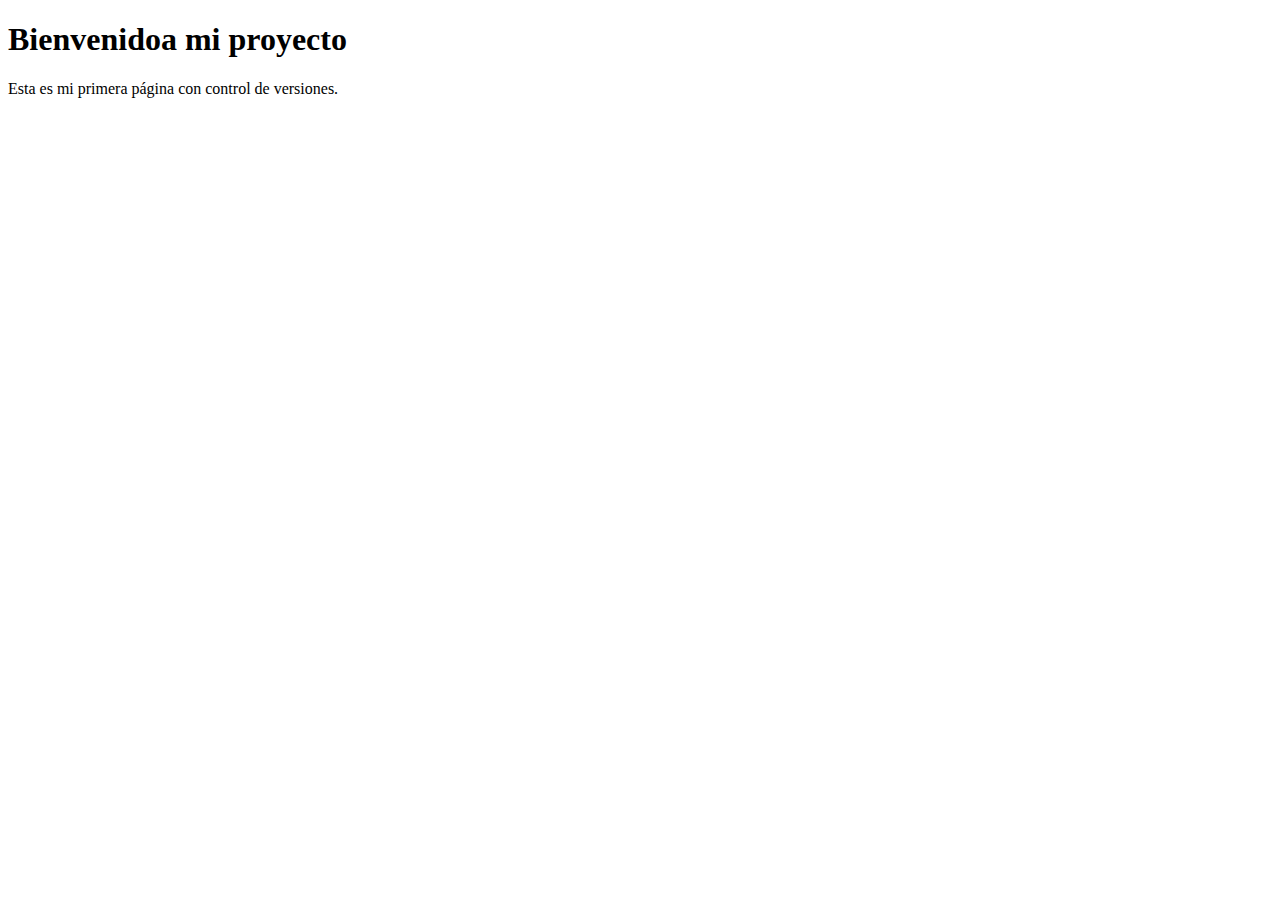
==== index.html @ 2989e2f6 "Añadi el index.html" ====
<!DOCTYPE html>
<html lang="es">
<head>
    <meta charset="UTF-8">
    <meta name="viewport" content="width=device-width, initial-scale=1.0">
    <title>Mi página web</title>
</head>
<body>
    <h1>Bienvenidoa mi proyecto</h1>
    <p>Esta es mi primera página con control de versiones.</p>
</body>
</html>
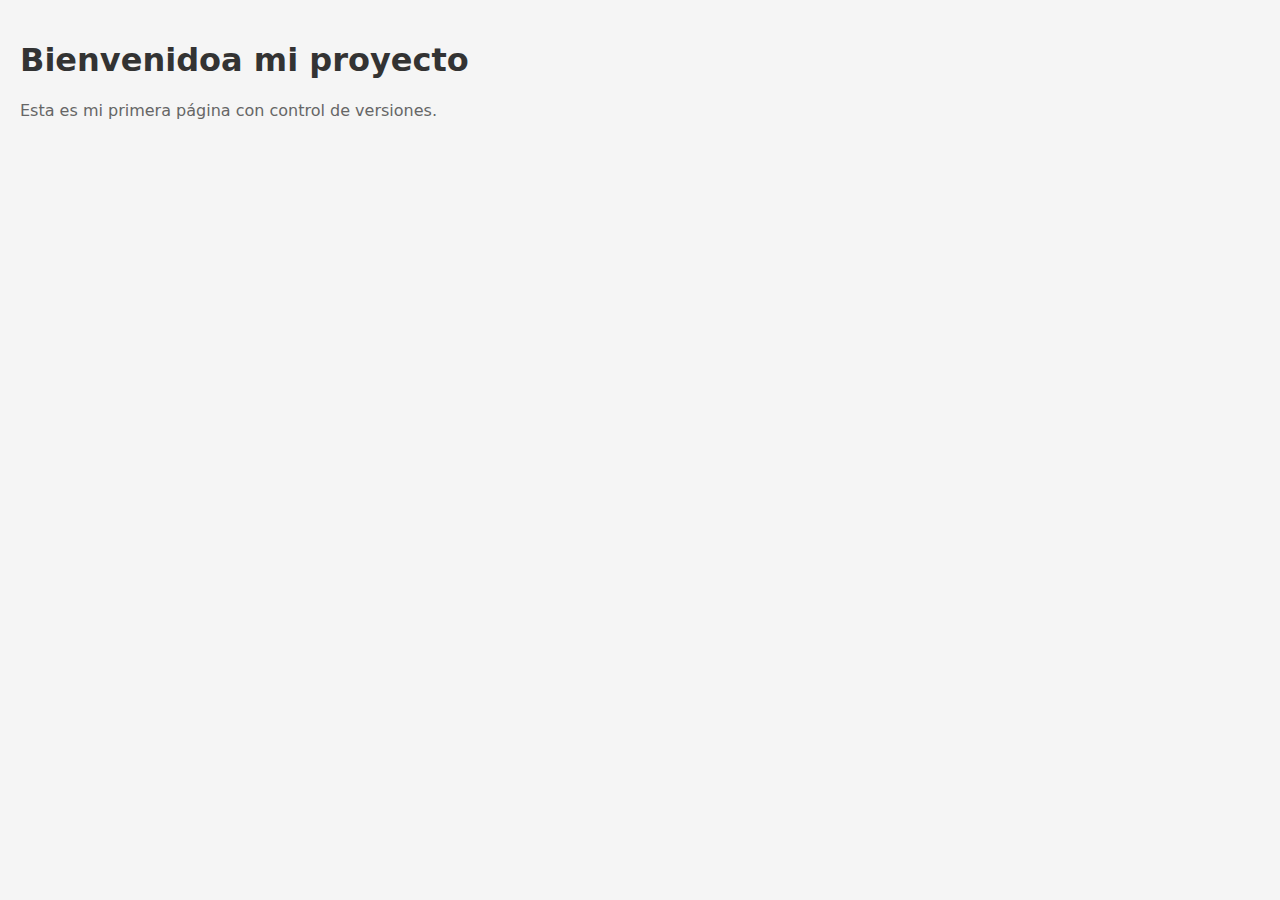
==== commit 98b078c7: "Cree el styles.css y agregue el link del css al index.html" ====
--- a/index.html
+++ b/index.html
@@ -4,6 +4,7 @@
     <meta charset="UTF-8">
     <meta name="viewport" content="width=device-width, initial-scale=1.0">
     <title>Mi página web</title>
+    <link rel="stylesheet" href="styles.css"> 
 </head>
 <body>
     <h1>Bienvenidoa mi proyecto</h1>
--- a/styles.css
+++ b/styles.css
@@ -0,0 +1,14 @@
+body{
+    font-family: system-ui, -apple-system, BlinkMacSystemFont, 'Segoe UI', Roboto, Oxygen, Ubuntu, Cantarell, 'Open Sans', 'Helvetica Neue', sans-serif;
+    margin: 0;
+    padding:20px;
+    background-color: #f5f5f5;
+}
+
+h1{
+    color: #333;
+}
+
+p{
+    color: #666;
+}